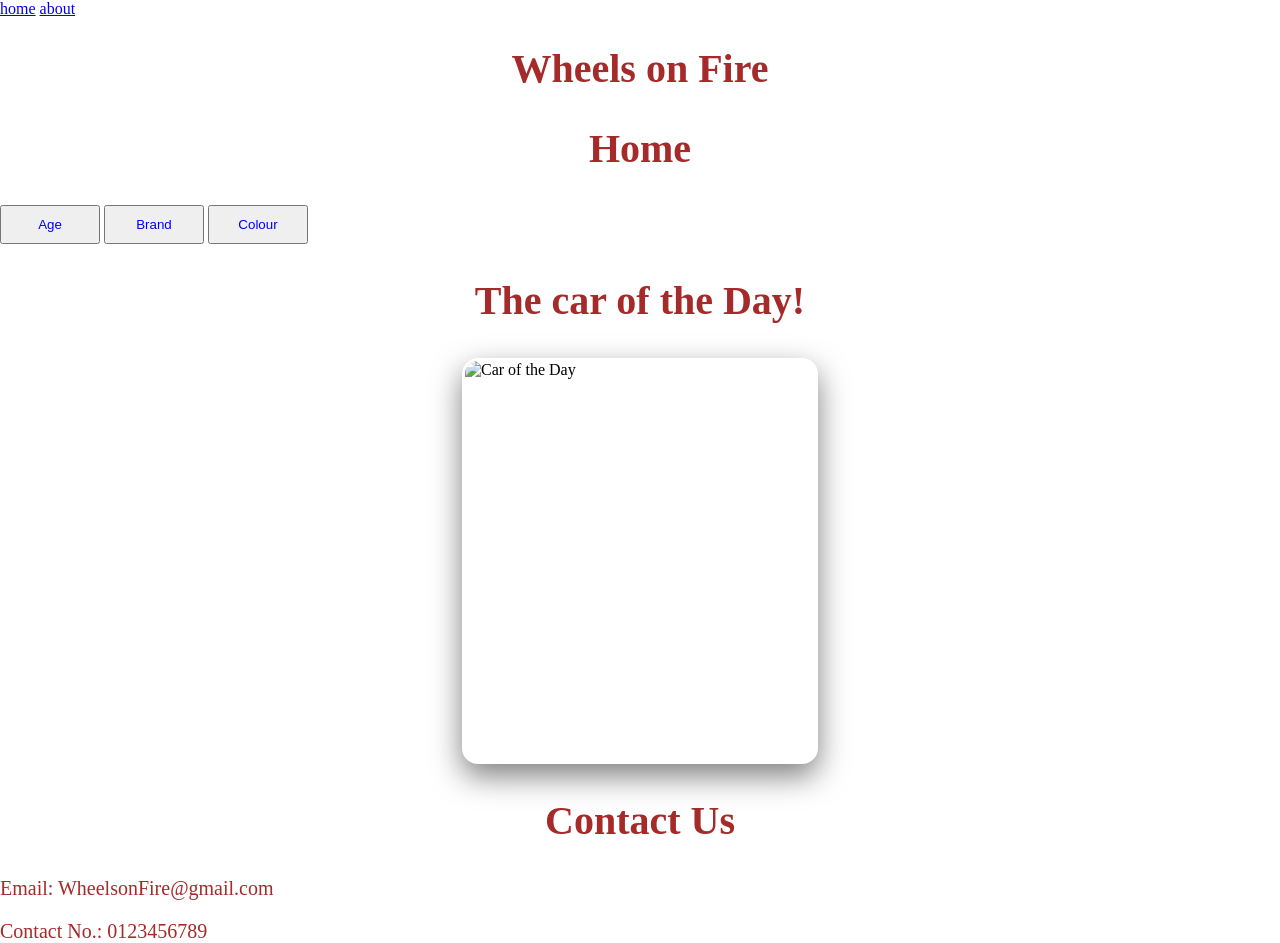
==== index.html @ 7657c29f "Add files via upload" ====
<!DOCTYPE html>
<html>
<head>
    <meta charset="UTF-8">
    <title>Wheels on Fire - Home</title>
    <link rel="stylesheet" href="style.css">
</head>
<body>
    <nav class="main-nav"> </nav>
    <a href = index.html> home</a> 

    <a href = about.html> about</a> 

    <h1>Wheels on Fire</h1>

<h2> Home</h2>
 <button class="age">Age</button> <button class="brand">Brand</button> <button class="colour">Colour</button>
    <h2> The car of the Day!</h2>
  

    <img class ="car-of-the-day" src="https://images.unsplash.com/photo-1625231334168-35067f8853ed?fm=jpg&q=60&w=3000&auto=format&fit=crop&ixlib=rb-4.1.0&ixid=M3wxMjA3fDB8MHxwaG90by1wYWdlfHx8fGVufDB8fHx8fA%3D%3D" height=" 500", width="400" alt="Car of the Day">

</body>

<footer>
    <h2> Contact Us</h2>
    <p class="Email">Email: WheelsonFire@gmail.com
    <p class="Contact"> Contact No.: 0123456789
</footer>
---- style.css ----
.main-nav {
    color: black;
    font-size: 50px;
    text-align: center;
}

h2 {
    color: brown;
    font-family:sans serif;
    font-size: 40px;
    text-align: center;
}

.car-of-the-day {
    display:block;
    margin-left : auto;
    margin-right: auto;
    max-width: 350px;
    height: 400px;
    object-fit: cover;
    border-radius: 16px;
    border: 3px solid rgba(255, 255, 255, 0.25);
    box-shadow: 0 12px 30px rgba(0, 0, 0, 0.5);

}
h2 {
     color:brown;
    font-family: sans serif;
    font-size: 40px;
    text-align: center;
}
    
h1 {
    color: brown;
    font-family: sans serif;
    font-size: 40px;
    text-align: center;
}
    
.about-text {
        color: white;
        font-size: 1.1rem;
        font-family: sans serif;
        margin-bottom: 16px;
    }
.age, .brand, .colour {
    color: blue;
}
    .age, .brand, .colour {
        width: 100px;
        padding: 10px;
}
html, body {
    height: 100%;
    margin: 0;
    padding: 0;
}
body {
    background-image: url("https://images.unsplash.com/photo-1692863211226-cbba732754c9?q=80&w=870&auto=format&fit=crop&ixlib=rb-4.1.0&ixid=NHwxMjA3fDA%3D");
    background-size: cover;
    background-position: center;
    background-repeat: no-repeat;
    background-attachment: fixed;
}
.about-box {
    background-color: rgba(15, 15, 15, 0.8);
    padding: 25px;
    border-radius: 15px;
    margin: 30px auto;
    max-width: 800px;
}
h3 {
    color: red;
    font-family: sans serif;
    font-size: 1.1rem
}
.Email{
    color: brown;
    font-family: sans serif;
    font-size: 20px;

}
.Contact {
    color:brown;
    font-family: sans serif;
    font-size: 20px;
}
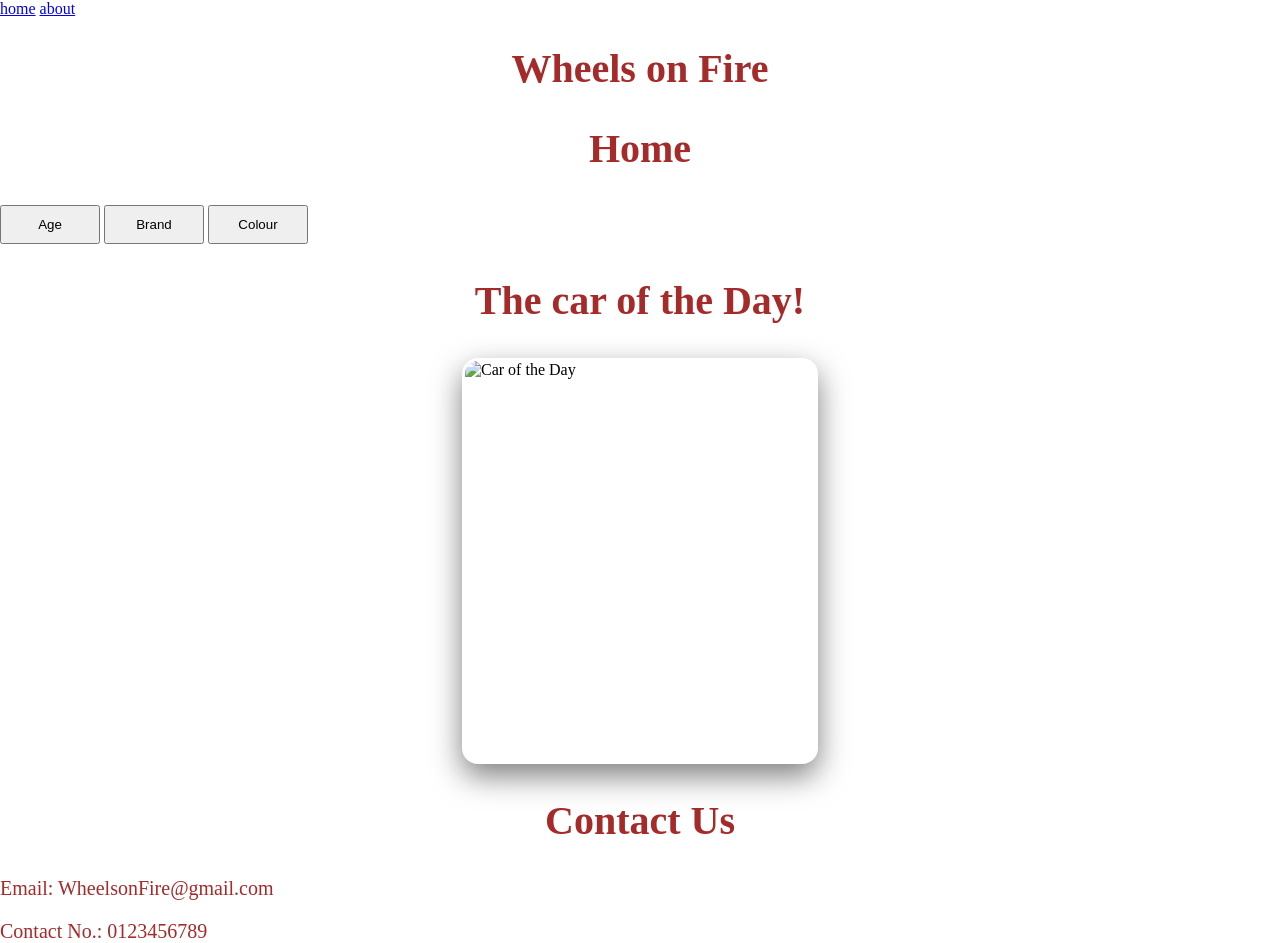
==== commit c8c64b5e: "Add files via upload" ====
--- a/index.html
+++ b/index.html
@@ -6,6 +6,7 @@
     <link rel="stylesheet" href="style.css">
 </head>
 <body>
+    <div class="square"></div>
     <nav class="main-nav"> </nav>
     <a href = index.html> home</a> 
 
--- a/style.css
+++ b/style.css
@@ -1,4 +1,4 @@
-.main-nav {
+.main-nav:hover {
     color: black;
     font-size: 50px;
     text-align: center;
@@ -43,7 +43,7 @@
         font-family: sans serif;
         margin-bottom: 16px;
     }
-.age, .brand, .colour {
+.age:hover, .brand:hover, .colour:hover {
     color: blue;
 }
     .age, .brand, .colour {
@@ -84,4 +84,12 @@
     color:brown;
     font-family: sans serif;
     font-size: 20px;
+}
+input[type="text"]:hover {
+    border-color: blue;
+}
+.square:hover {
+    background-color: blue;
+    width: cover;
+    height: 100px;
 }
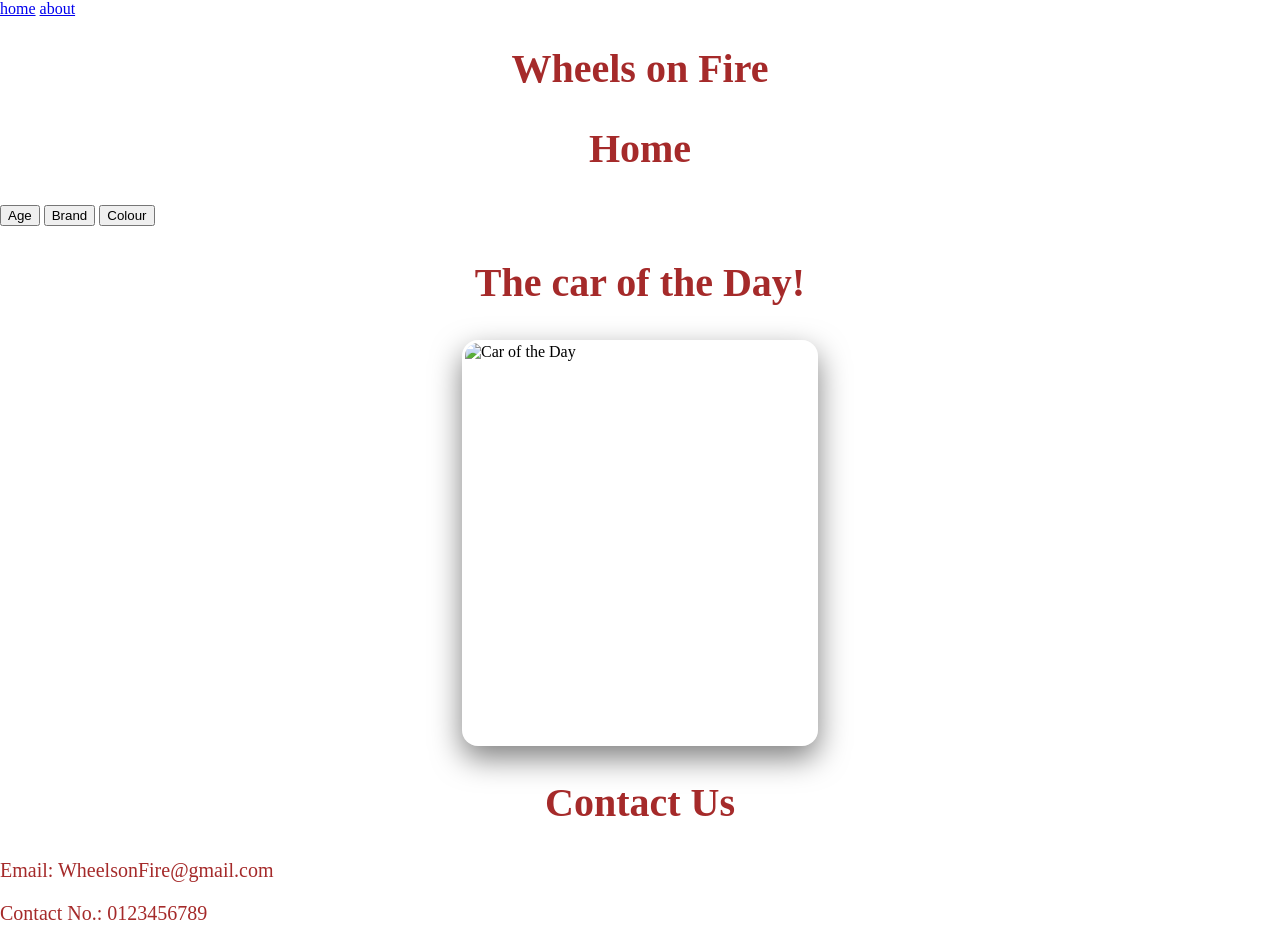
==== commit a3df3c42: "Add files via upload" ====
--- a/index.html
+++ b/index.html
@@ -15,7 +15,7 @@
     <h1>Wheels on Fire</h1>
 
 <h2> Home</h2>
- <button class="age">Age</button> <button class="brand">Brand</button> <button class="colour">Colour</button>
+ <button class="age">Age</button> <button class="brand">Brand</button> <button class="color">Colour</button>
     <h2> The car of the Day!</h2>
   
 
--- a/style.css
+++ b/style.css
@@ -38,17 +38,16 @@
 }
     
 .about-text {
-        color: white;
-        font-size: 1.1rem;
-        font-family: sans serif;
-        margin-bottom: 16px;
+    color: white;
+    font-size: 1.1rem;
+    font-family: sans serif;
+    margin-bottom: 16px;
     }
+
 .age:hover, .brand:hover, .colour:hover {
-    color: blue;
-}
-    .age, .brand, .colour {
-        width: 100px;
-        padding: 10px;
+    width: 100px;
+    padding: 10px;
+    background-color: darkblue;
 }
 html, body {
     height: 100%;
@@ -85,8 +84,8 @@
     font-family: sans serif;
     font-size: 20px;
 }
-input[type="text"]:hover {
-    border-color: blue;
+button:hover {
+    border-color: darkblue;
 }
 .square:hover {
     background-color: blue;
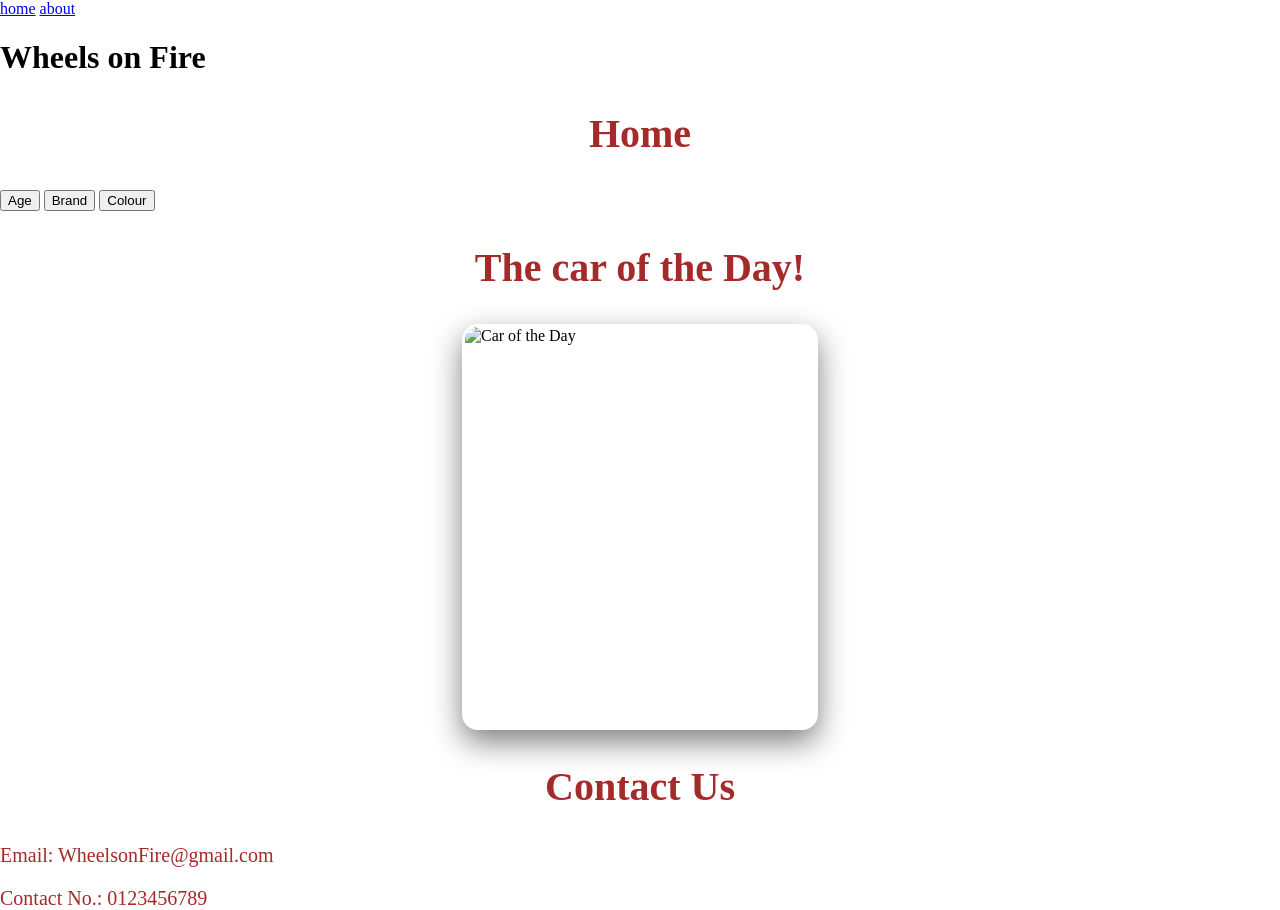
==== commit 5caf5c6c: "Add files via upload" ====
--- a/index.html
+++ b/index.html
@@ -6,13 +6,13 @@
     <link rel="stylesheet" href="style.css">
 </head>
 <body>
-    <div class="square"></div>
+   
     <nav class="main-nav"> </nav>
     <a href = index.html> home</a> 
 
     <a href = about.html> about</a> 
 
-    <h1>Wheels on Fire</h1>
+    <h1 class="animated title">Wheels on Fire</h1>
 
 <h2> Home</h2>
  <button class="age">Age</button> <button class="brand">Brand</button> <button class="color">Colour</button>
--- a/style.css
+++ b/style.css
@@ -30,11 +30,16 @@
     text-align: center;
 }
     
-h1 {
+.h1 {
     color: brown;
     font-family: sans serif;
     font-size: 40px;
     text-align: center;
+}
+.animated-text {
+    font-size: 36px;
+    font-weight: bold;
+    animation: textAnimation 3s ease infinite;
 }
     
 .about-text {
@@ -87,8 +92,3 @@
 button:hover {
     border-color: darkblue;
 }
-.square:hover {
-    background-color: blue;
-    width: cover;
-    height: 100px;
-}
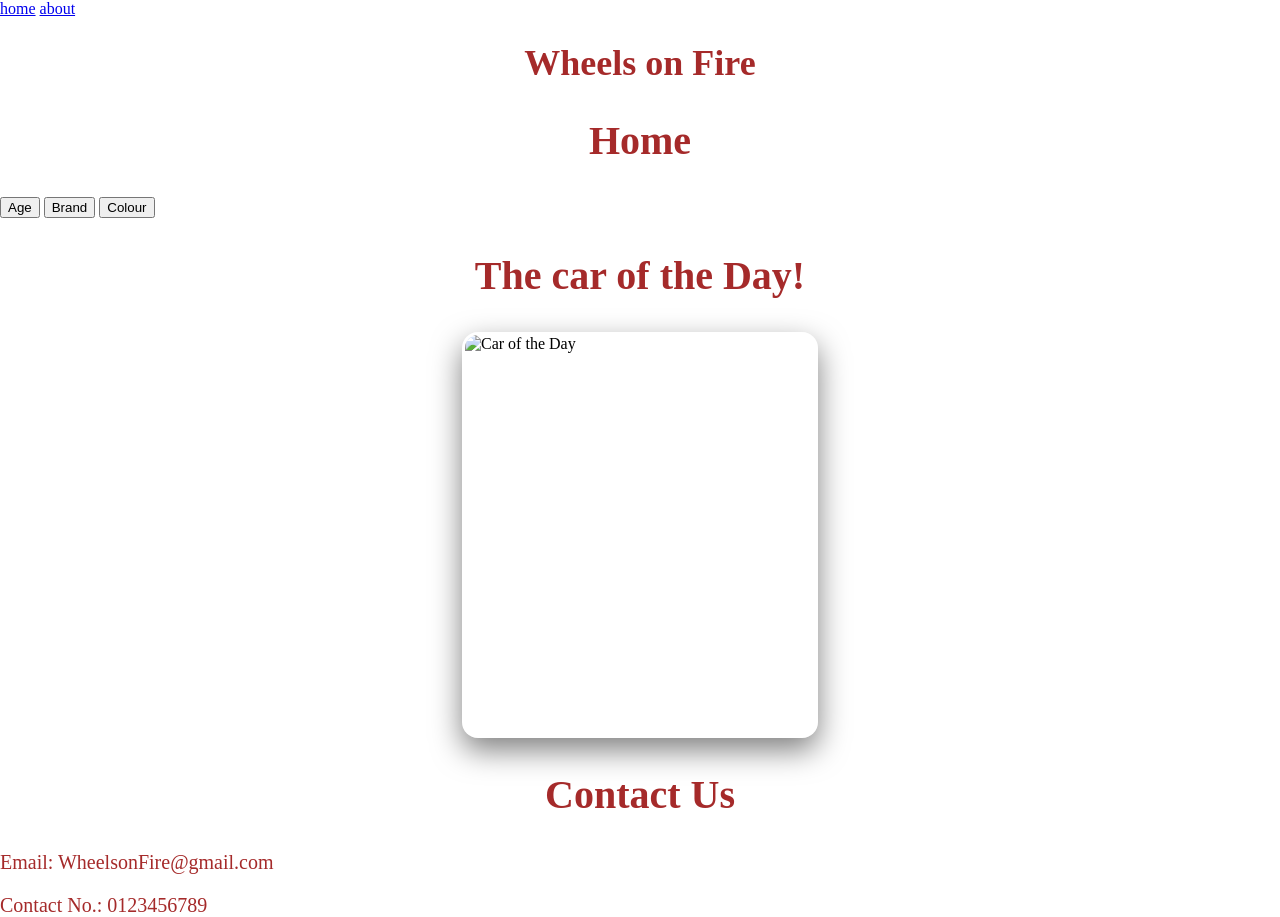
==== commit 392ae078: "Add files via upload" ====
--- a/index.html
+++ b/index.html
@@ -11,8 +11,7 @@
     <a href = index.html> home</a> 
 
     <a href = about.html> about</a> 
-
-    <h1 class="animated title">Wheels on Fire</h1>
+    <h1 class="animated-title">Wheels on Fire</h1>
 
 <h2> Home</h2>
  <button class="age">Age</button> <button class="brand">Brand</button> <button class="color">Colour</button>
--- a/style.css
+++ b/style.css
@@ -30,13 +30,11 @@
     text-align: center;
 }
     
-.h1 {
+.animated-title {
     color: brown;
     font-family: sans serif;
     font-size: 40px;
     text-align: center;
-}
-.animated-text {
     font-size: 36px;
     font-weight: bold;
     animation: textAnimation 3s ease infinite;
@@ -50,8 +48,8 @@
     }
 
 .age:hover, .brand:hover, .colour:hover {
-    width: 100px;
-    padding: 10px;
+    width: 20px;
+    padding: 5px;
     background-color: darkblue;
 }
 html, body {
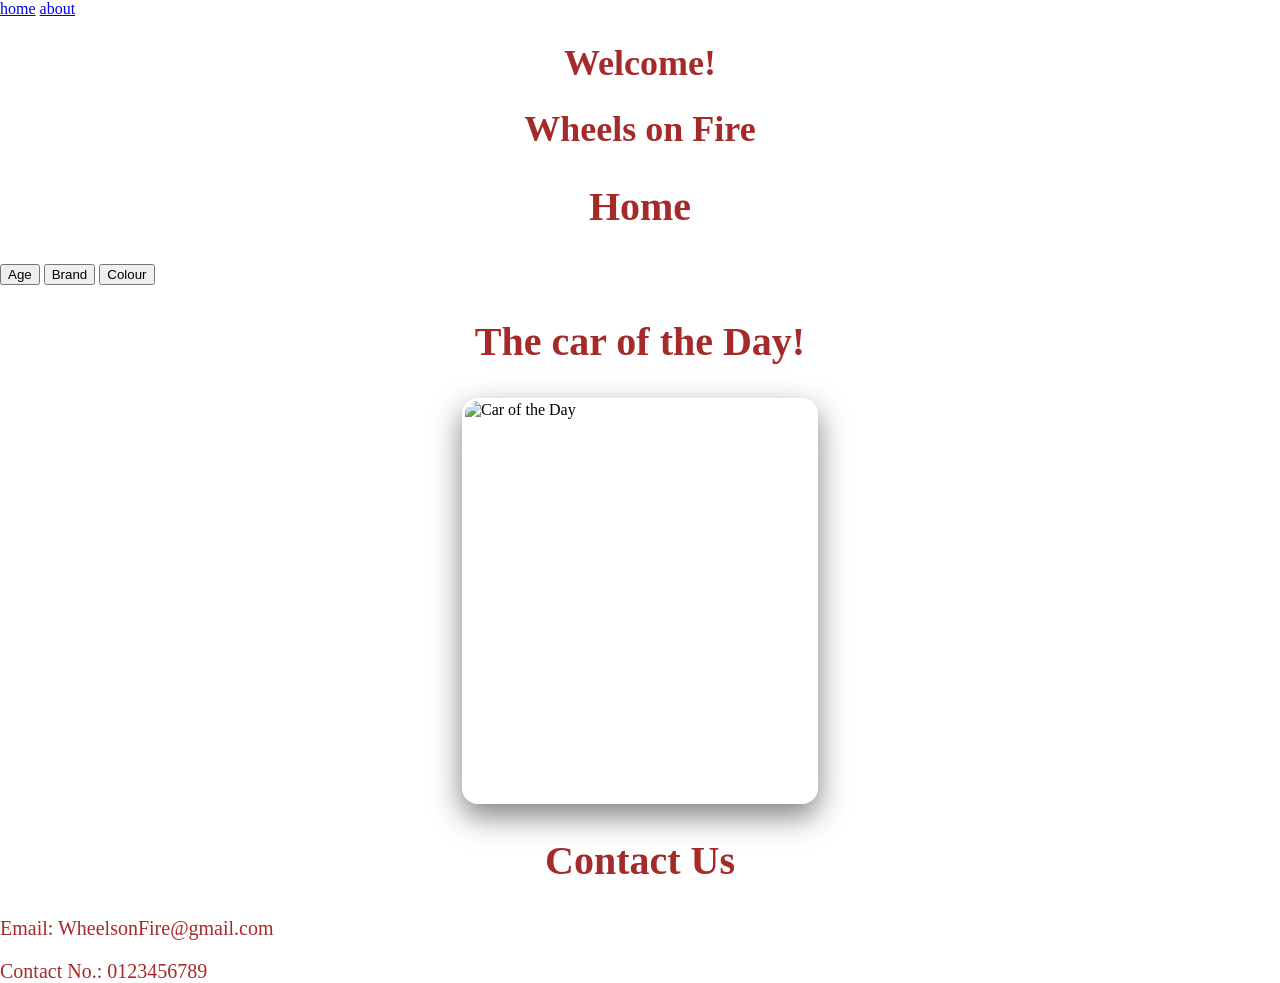
==== commit a76bb8ad: "Add files via upload" ====
--- a/index.html
+++ b/index.html
@@ -11,7 +11,9 @@
     <a href = index.html> home</a> 
 
     <a href = about.html> about</a> 
-    <h1 class="animated-title">Wheels on Fire</h1>
+    <h1 class="animated-text">Welcome!</h1>
+    <h1>Wheels on Fire</h1>
+
 
 <h2> Home</h2>
  <button class="age">Age</button> <button class="brand">Brand</button> <button class="color">Colour</button>
--- a/style.css
+++ b/style.css
@@ -30,7 +30,16 @@
     text-align: center;
 }
     
-.animated-title {
+h1{
+    color: brown;
+    font-family: sans serif;
+    font-size: 40px;
+    text-align: center;
+    font-size: 36px;
+    font-weight: bold;
+    animation: textAnimation 3s ease infinite;
+}
+.animated-text {
     color: brown;
     font-family: sans serif;
     font-size: 40px;
